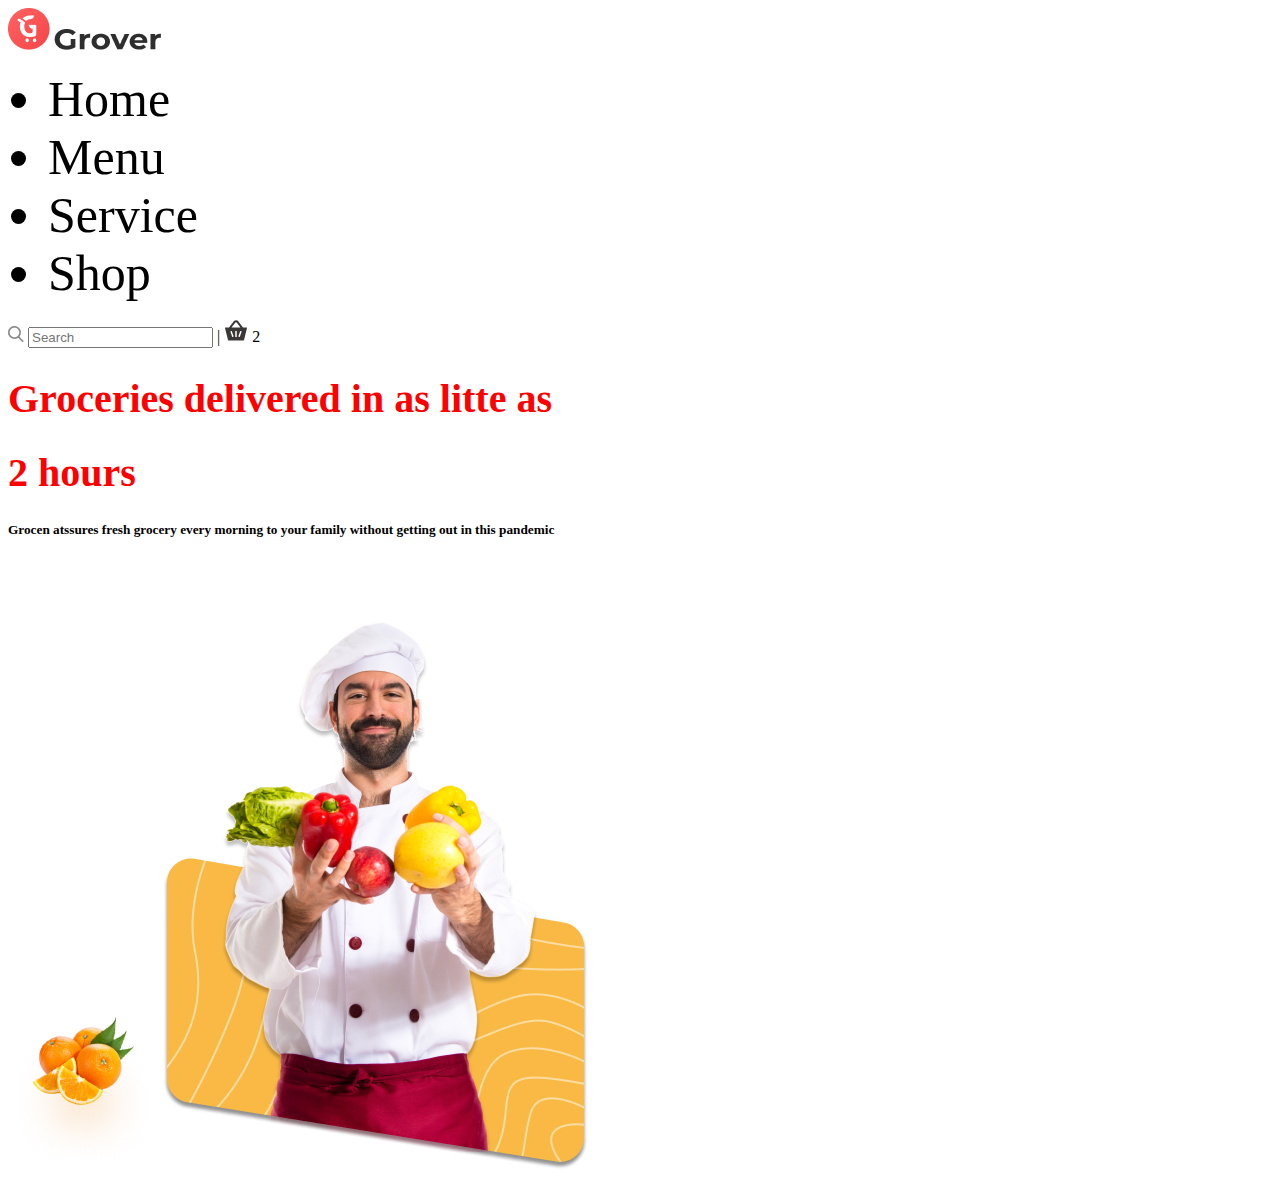
==== C4 CSS/Proyecto-Grover/index.html @ 1dc726cf "Homework C4 css" ====
<!DOCTYPE html>
<html lang="en">
<head>
    <meta charset="UTF-8">
    <meta http-equiv="X-UA-Compatible" content="IE=edge">
    <meta name="viewport" content="width=device-width, initial-scale=1.0">
    <!--link conecta a la hoja css que da estilo a la pagina-->
    <link rel="stylesheet" href="index.css" >
    <link rel="stylesheet" href="botones.css" >
    <title>Grover</title>
</head>

<body>
    <header>
    <img src="./assets/img/g logo.jpg" alt="logo letra G" id="Letra G">
    <img src="./assets/img/Grover.jpg" alt="palabra Grover" id="Grover">
     
    <nav>
        <ul>
            <li>Home</li id="Home">
            <li>Menu</li>
            <li>Service</li>
            <li>Shop</li>
        </ul>
    </nav>
    
    <img src="./assets/img/lupa.jpg" alt="lupa" id="lupa"/>
    <input type="text" placeholder="Search" >
    <span>|</span>
    <img src="./assets/img/bag.jpg" alt="Canasta de compras"/>
    <span>2</span>
    </header>

<main>
    <!--Seccion izquierda-->
    <section>
        <article>
        <h1>Groceries delivered in as litte as </h1>
        <h1>2 hours</h1>
        <h5>
            Grocen atssures fresh grocery every morning to your family without getting out in this pandemic
        </h5>
    </article>
    </section>

    <!--Seccion derecha (men)-->
    <section>
        <article>
        <img src="./assets/img/orange.jpg" alt="Frutas de naranjas"/>
        <img src="./assets/img/chef.jpg" alt="chef"/>
        
    </article>
    </section>

</main>

    <footer>

    </footer>

</body>


</html>
---- C4 CSS/Proyecto-Grover/index.css ----
#Home {
    width: 50;
    color: red;
}


nav ul li{
    color: black;
    font-size: 50px;
}

h1{
    color: red;
    font-size: 40px;
}

/* Se usa # para formatear elementos DOM por ID */
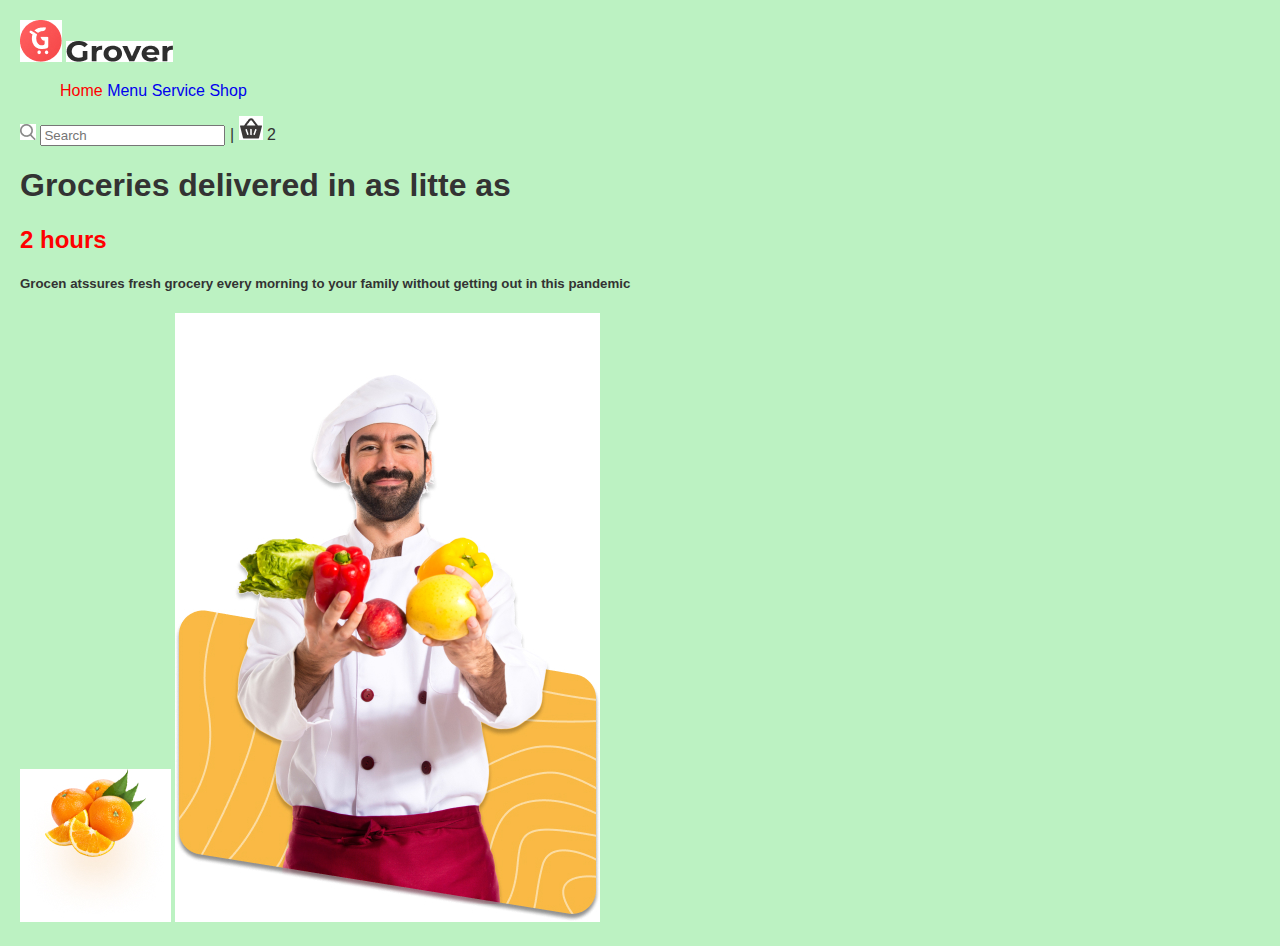
==== commit 9e82474d: "Actualizacion css" ====
--- a/C4 CSS/Proyecto-Grover/index.html
+++ b/C4 CSS/Proyecto-Grover/index.html
@@ -14,16 +14,33 @@
     <header>
     <img src="./assets/img/g logo.jpg" alt="logo letra G" id="Letra G">
     <img src="./assets/img/Grover.jpg" alt="palabra Grover" id="Grover">
-     
+  
+    
+    <div class="nav">
+        <ul>
+            <!--Creo un selector por ID para Home-->
+            <li id="Home" a href="#">Home</a></li>
+            <li><a href="#">Menu</a></li>
+            <li><a href="#"> Service</a></li>
+            <li><a href="#"> Shop</a></li>
+        </ul>
+    </div>
+
+
+
+<!--Comentario
     <nav>
         <ul>
-            <li>Home</li id="Home">
+            Creo un selector por ID para Home
+            <li id="Home">Home</li>
             <li>Menu</li>
             <li>Service</li>
             <li>Shop</li>
         </ul>
     </nav>
+-->
     
+
     <img src="./assets/img/lupa.jpg" alt="lupa" id="lupa"/>
     <input type="text" placeholder="Search" >
     <span>|</span>
@@ -36,7 +53,7 @@
     <section>
         <article>
         <h1>Groceries delivered in as litte as </h1>
-        <h1>2 hours</h1>
+        <h2>2 hours</h2>
         <h5>
             Grocen atssures fresh grocery every morning to your family without getting out in this pandemic
         </h5>
@@ -46,10 +63,12 @@
     <!--Seccion derecha (men)-->
     <section>
         <article>
-        <img src="./assets/img/orange.jpg" alt="Frutas de naranjas"/>
-        <img src="./assets/img/chef.jpg" alt="chef"/>
-        
-    </article>
+            <div class="contenedor">
+        <img src="./assets/img/orange.jpg" class="orange" alt="Frutas de naranjas"/>
+        <img src="./assets/img/chef.jpg" class="chef" alt="chef"/>
+            </div>    
+    
+        </article>
     </section>
 
 </main>
--- a/C4 CSS/Proyecto-Grover/index.css
+++ b/C4 CSS/Proyecto-Grover/index.css
@@ -1,17 +1,50 @@
+body {
+    font-family: 'Arial', sans-serif;
+    background-color: #bcf2c2;
+    color: #333;
+    margin: 20px;
+  }
+
 #Home {
     width: 50;
     color: red;
 }
 
-
-nav ul li{
-    color: black;
-    font-size: 50px;
+h2 {
+    color: red;
 }
 
-h1{
-    color: red;
-    font-size: 40px;
+
+
+
+.nav li{
+    list-style: none;
+    text-align: right;
+    padding: 0%;
+    margin: 0;
+
+}
+
+.nav li{
+    display: inline-block;
+}
+
+.nav a{
+    text-decoration: none;
+}
+
+/*Colocar una imagen al lado de otra*/
+.contenedor{
+    display:contents;
+}
+.orange{
+    width: auto;
+    object-fit: cover;
+}
+.chef{
+    width: auto;
+    height: 100;
+    object-fit: cover;
 }
 
 /* Se usa # para formatear elementos DOM por ID */
